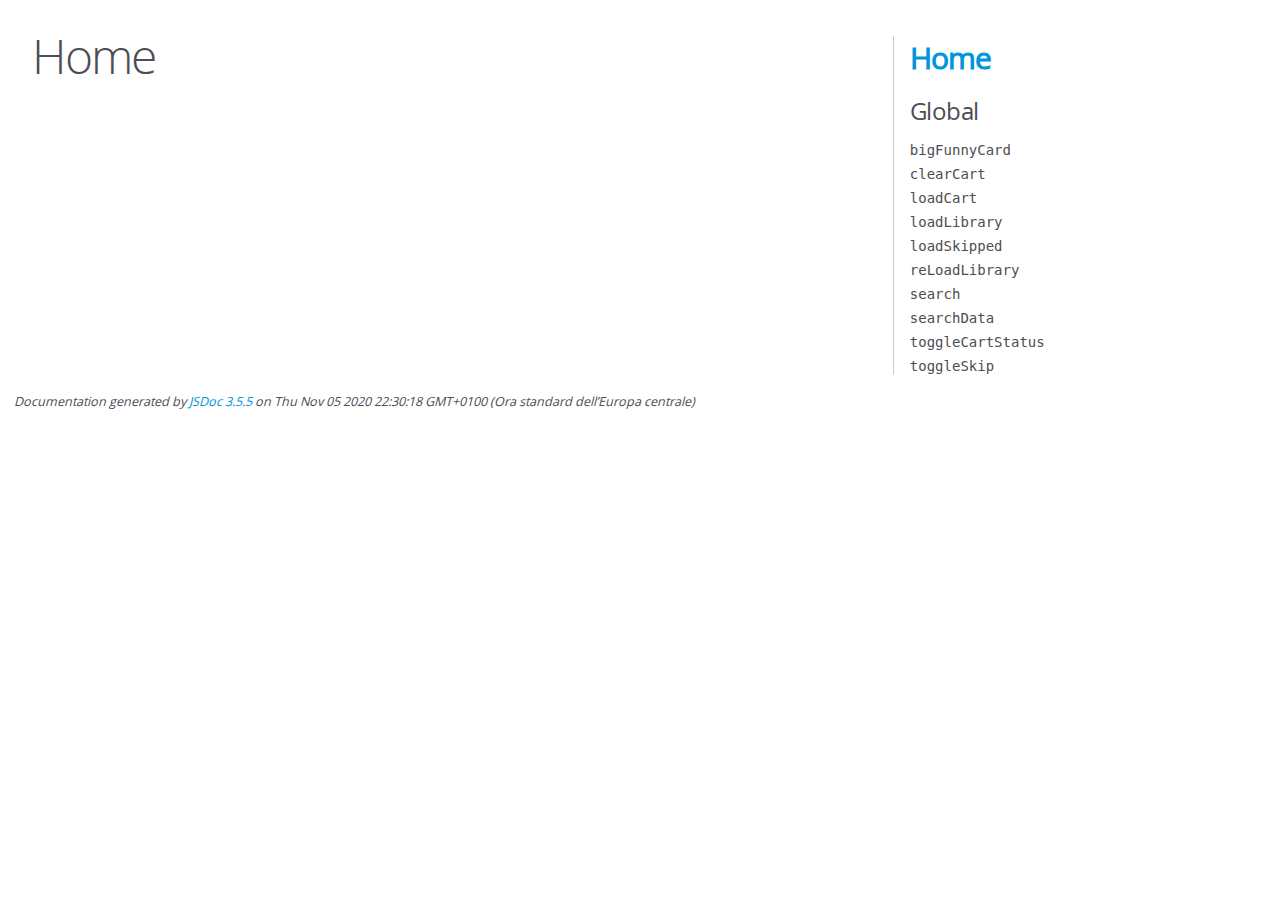
==== out/index.html @ 286a705b "started documenting the code" ====
<!DOCTYPE html>
<html lang="en">
<head>
    <meta charset="utf-8">
    <title>JSDoc: Home</title>

    <script src="scripts/prettify/prettify.js"> </script>
    <script src="scripts/prettify/lang-css.js"> </script>
    <!--[if lt IE 9]>
      <script src="//html5shiv.googlecode.com/svn/trunk/html5.js"></script>
    <![endif]-->
    <link type="text/css" rel="stylesheet" href="styles/prettify-tomorrow.css">
    <link type="text/css" rel="stylesheet" href="styles/jsdoc-default.css">
</head>

<body>

<div id="main">

    <h1 class="page-title">Home</h1>

    



    


    <h3> </h3>










    









</div>

<nav>
    <h2><a href="index.html">Home</a></h2><h3>Global</h3><ul><li><a href="global.html#bigFunnyCard">bigFunnyCard</a></li><li><a href="global.html#clearCart">clearCart</a></li><li><a href="global.html#loadCart">loadCart</a></li><li><a href="global.html#loadLibrary">loadLibrary</a></li><li><a href="global.html#loadSkipped">loadSkipped</a></li><li><a href="global.html#reLoadLibrary">reLoadLibrary</a></li><li><a href="global.html#search">search</a></li><li><a href="global.html#searchData">searchData</a></li><li><a href="global.html#toggleCartStatus">toggleCartStatus</a></li><li><a href="global.html#toggleSkip">toggleSkip</a></li></ul>
</nav>

<br class="clear">

<footer>
    Documentation generated by <a href="https://github.com/jsdoc3/jsdoc">JSDoc 3.5.5</a> on Thu Nov 05 2020 22:30:18 GMT+0100 (Ora standard dell’Europa centrale)
</footer>

<script> prettyPrint(); </script>
<script src="scripts/linenumber.js"> </script>
</body>
</html>
---- out/styles/prettify-tomorrow.css ----
/* Tomorrow Theme */
/* Original theme - https://github.com/chriskempson/tomorrow-theme */
/* Pretty printing styles. Used with prettify.js. */
/* SPAN elements with the classes below are added by prettyprint. */
/* plain text */
.pln {
  color: #4d4d4c; }

@media screen {
  /* string content */
  .str {
    color: #718c00; }

  /* a keyword */
  .kwd {
    color: #8959a8; }

  /* a comment */
  .com {
    color: #8e908c; }

  /* a type name */
  .typ {
    color: #4271ae; }

  /* a literal value */
  .lit {
    color: #f5871f; }

  /* punctuation */
  .pun {
    color: #4d4d4c; }

  /* lisp open bracket */
  .opn {
    color: #4d4d4c; }

  /* lisp close bracket */
  .clo {
    color: #4d4d4c; }

  /* a markup tag name */
  .tag {
    color: #c82829; }

  /* a markup attribute name */
  .atn {
    color: #f5871f; }

  /* a markup attribute value */
  .atv {
    color: #3e999f; }

  /* a declaration */
  .dec {
    color: #f5871f; }

  /* a variable name */
  .var {
    color: #c82829; }

  /* a function name */
  .fun {
    color: #4271ae; } }
/* Use higher contrast and text-weight for printable form. */
@media print, projection {
  .str {
    color: #060; }

  .kwd {
    color: #006;
    font-weight: bold; }

  .com {
    color: #600;
    font-style: italic; }

  .typ {
    color: #404;
    font-weight: bold; }

  .lit {
    color: #044; }

  .pun, .opn, .clo {
    color: #440; }

  .tag {
    color: #006;
    font-weight: bold; }

  .atn {
    color: #404; }

  .atv {
    color: #060; } }
/* Style */
/*
pre.prettyprint {
  background: white;
  font-family: Consolas, Monaco, 'Andale Mono', monospace;
  font-size: 12px;
  line-height: 1.5;
  border: 1px solid #ccc;
  padding: 10px; }
*/

/* Specify class=linenums on a pre to get line numbering */
ol.linenums {
  margin-top: 0;
  margin-bottom: 0; }

/* IE indents via margin-left */
li.L0,
li.L1,
li.L2,
li.L3,
li.L4,
li.L5,
li.L6,
li.L7,
li.L8,
li.L9 {
  /* */ }

/* Alternate shading for lines */
li.L1,
li.L3,
li.L5,
li.L7,
li.L9 {
  /* */ }
---- out/styles/jsdoc-default.css ----
@font-face {
    font-family: 'Open Sans';
    font-weight: normal;
    font-style: normal;
    src: url('../fonts/OpenSans-Regular-webfont.eot');
    src:
        local('Open Sans'),
        local('OpenSans'),
        url('../fonts/OpenSans-Regular-webfont.eot?#iefix') format('embedded-opentype'),
        url('../fonts/OpenSans-Regular-webfont.woff') format('woff'),
        url('../fonts/OpenSans-Regular-webfont.svg#open_sansregular') format('svg');
}

@font-face {
    font-family: 'Open Sans Light';
    font-weight: normal;
    font-style: normal;
    src: url('../fonts/OpenSans-Light-webfont.eot');
    src:
        local('Open Sans Light'),
        local('OpenSans Light'),
        url('../fonts/OpenSans-Light-webfont.eot?#iefix') format('embedded-opentype'),
        url('../fonts/OpenSans-Light-webfont.woff') format('woff'),
        url('../fonts/OpenSans-Light-webfont.svg#open_sanslight') format('svg');
}

html
{
    overflow: auto;
    background-color: #fff;
    font-size: 14px;
}

body
{
    font-family: 'Open Sans', sans-serif;
    line-height: 1.5;
    color: #4d4e53;
    background-color: white;
}

a, a:visited, a:active {
    color: #0095dd;
    text-decoration: none;
}

a:hover {
    text-decoration: underline;
}

header
{
    display: block;
    padding: 0px 4px;
}

tt, code, kbd, samp {
    font-family: Consolas, Monaco, 'Andale Mono', monospace;
}

.class-description {
    font-size: 130%;
    line-height: 140%;
    margin-bottom: 1em;
    margin-top: 1em;
}

.class-description:empty {
    margin: 0;
}

#main {
    float: left;
    width: 70%;
}

article dl {
    margin-bottom: 40px;
}

article img {
  max-width: 100%;
}

section
{
    display: block;
    background-color: #fff;
    padding: 12px 24px;
    border-bottom: 1px solid #ccc;
    margin-right: 30px;
}

.variation {
    display: none;
}

.signature-attributes {
    font-size: 60%;
    color: #aaa;
    font-style: italic;
    font-weight: lighter;
}

nav
{
    display: block;
    float: right;
    margin-top: 28px;
    width: 30%;
    box-sizing: border-box;
    border-left: 1px solid #ccc;
    padding-left: 16px;
}

nav ul {
    font-family: 'Lucida Grande', 'Lucida Sans Unicode', arial, sans-serif;
    font-size: 100%;
    line-height: 17px;
    padding: 0;
    margin: 0;
    list-style-type: none;
}

nav ul a, nav ul a:visited, nav ul a:active {
    font-family: Consolas, Monaco, 'Andale Mono', monospace;
    line-height: 18px;
    color: #4D4E53;
}

nav h3 {
    margin-top: 12px;
}

nav li {
    margin-top: 6px;
}

footer {
    display: block;
    padding: 6px;
    margin-top: 12px;
    font-style: italic;
    font-size: 90%;
}

h1, h2, h3, h4 {
    font-weight: 200;
    margin: 0;
}

h1
{
    font-family: 'Open Sans Light', sans-serif;
    font-size: 48px;
    letter-spacing: -2px;
    margin: 12px 24px 20px;
}

h2, h3.subsection-title
{
    font-size: 30px;
    font-weight: 700;
    letter-spacing: -1px;
    margin-bottom: 12px;
}

h3
{
    font-size: 24px;
    letter-spacing: -0.5px;
    margin-bottom: 12px;
}

h4
{
    font-size: 18px;
    letter-spacing: -0.33px;
    margin-bottom: 12px;
    color: #4d4e53;
}

h5, .container-overview .subsection-title
{
    font-size: 120%;
    font-weight: bold;
    letter-spacing: -0.01em;
    margin: 8px 0 3px 0;
}

h6
{
    font-size: 100%;
    letter-spacing: -0.01em;
    margin: 6px 0 3px 0;
    font-style: italic;
}

table
{
    border-spacing: 0;
    border: 0;
    border-collapse: collapse;
}

td, th
{
    border: 1px solid #ddd;
    margin: 0px;
    text-align: left;
    vertical-align: top;
    padding: 4px 6px;
    display: table-cell;
}

thead tr
{
    background-color: #ddd;
    font-weight: bold;
}

th { border-right: 1px solid #aaa; }
tr > th:last-child { border-right: 1px solid #ddd; }

.ancestors, .attribs { color: #999; }
.ancestors a, .attribs a
{
    color: #999 !important;
    text-decoration: none;
}

.clear
{
    clear: both;
}

.important
{
    font-weight: bold;
    color: #950B02;
}

.yes-def {
    text-indent: -1000px;
}

.type-signature {
    color: #aaa;
}

.name, .signature {
    font-family: Consolas, Monaco, 'Andale Mono', monospace;
}

.details { margin-top: 14px; border-left: 2px solid #DDD; }
.details dt { width: 120px; float: left; padding-left: 10px;  padding-top: 6px; }
.details dd { margin-left: 70px; }
.details ul { margin: 0; }
.details ul { list-style-type: none; }
.details li { margin-left: 30px; padding-top: 6px; }
.details pre.prettyprint { margin: 0 }
.details .object-value { padding-top: 0; }

.description {
    margin-bottom: 1em;
    margin-top: 1em;
}

.code-caption
{
    font-style: italic;
    font-size: 107%;
    margin: 0;
}

.prettyprint
{
    border: 1px solid #ddd;
    width: 80%;
    overflow: auto;
}

.prettyprint.source {
    width: inherit;
}

.prettyprint code
{
    font-size: 100%;
    line-height: 18px;
    display: block;
    padding: 4px 12px;
    margin: 0;
    background-color: #fff;
    color: #4D4E53;
}

.prettyprint code span.line
{
  display: inline-block;
}

.prettyprint.linenums
{
  padding-left: 70px;
  -webkit-user-select: none;
  -moz-user-select: none;
  -ms-user-select: none;
  user-select: none;
}

.prettyprint.linenums ol
{
  padding-left: 0;
}

.prettyprint.linenums li
{
  border-left: 3px #ddd solid;
}

.prettyprint.linenums li.selected,
.prettyprint.linenums li.selected *
{
  background-color: lightyellow;
}

.prettyprint.linenums li *
{
  -webkit-user-select: text;
  -moz-user-select: text;
  -ms-user-select: text;
  user-select: text;
}

.params .name, .props .name, .name code {
    color: #4D4E53;
    font-family: Consolas, Monaco, 'Andale Mono', monospace;
    font-size: 100%;
}

.params td.description > p:first-child,
.props td.description > p:first-child
{
    margin-top: 0;
    padding-top: 0;
}

.params td.description > p:last-child,
.props td.description > p:last-child
{
    margin-bottom: 0;
    padding-bottom: 0;
}

.disabled {
    color: #454545;
}
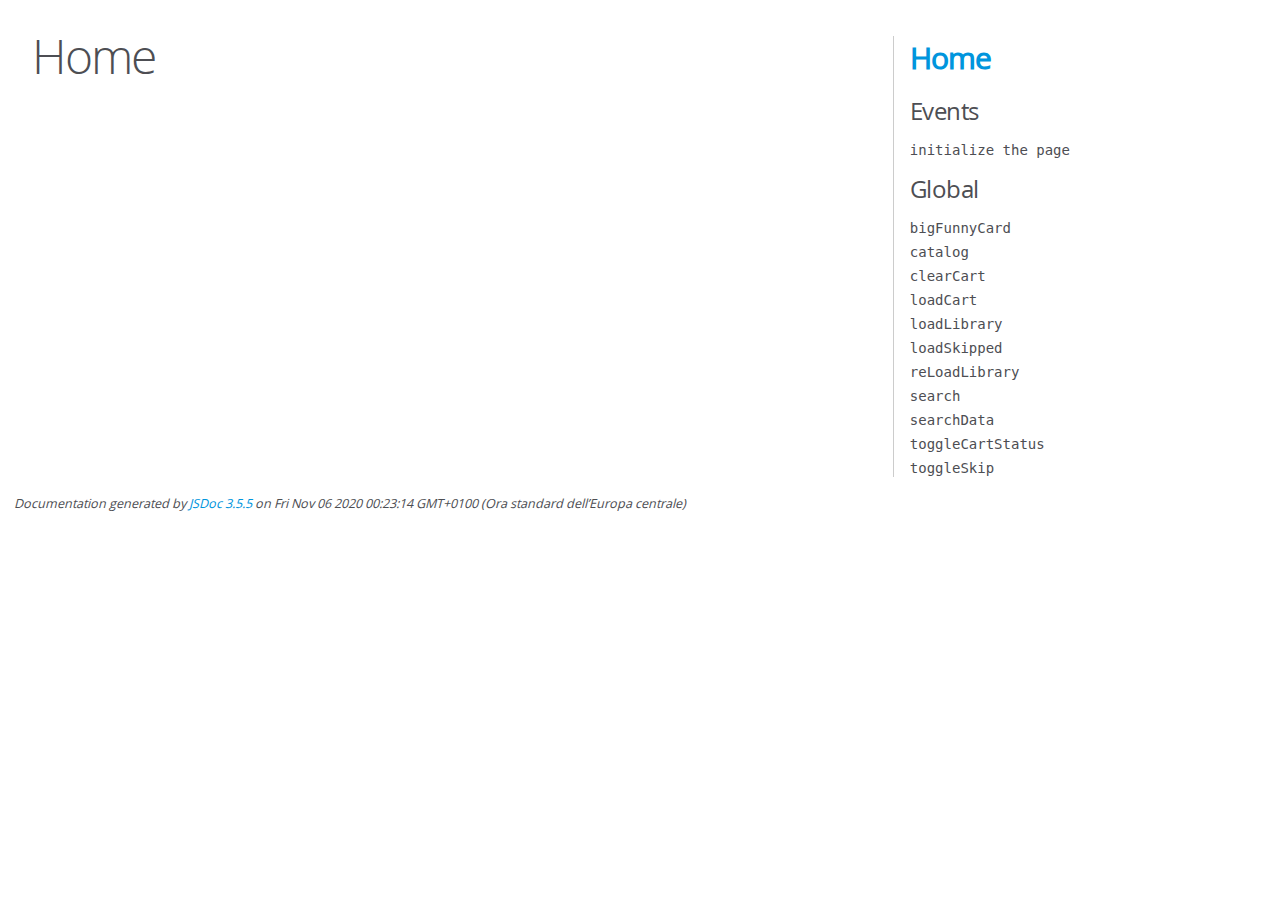
==== commit 07b08e13: "tried different options with jsDoc will investigate better themplates in the future" ====
--- a/out/index.html
+++ b/out/index.html
@@ -50,13 +50,13 @@
 </div>
 
 <nav>
-    <h2><a href="index.html">Home</a></h2><h3>Global</h3><ul><li><a href="global.html#bigFunnyCard">bigFunnyCard</a></li><li><a href="global.html#clearCart">clearCart</a></li><li><a href="global.html#loadCart">loadCart</a></li><li><a href="global.html#loadLibrary">loadLibrary</a></li><li><a href="global.html#loadSkipped">loadSkipped</a></li><li><a href="global.html#reLoadLibrary">reLoadLibrary</a></li><li><a href="global.html#search">search</a></li><li><a href="global.html#searchData">searchData</a></li><li><a href="global.html#toggleCartStatus">toggleCartStatus</a></li><li><a href="global.html#toggleSkip">toggleSkip</a></li></ul>
+    <h2><a href="index.html">Home</a></h2><h3>Events</h3><ul><li><a href="global.html#event:initializethepage">initialize the page</a></li></ul><h3>Global</h3><ul><li><a href="global.html#bigFunnyCard">bigFunnyCard</a></li><li><a href="global.html#catalog">catalog</a></li><li><a href="global.html#clearCart">clearCart</a></li><li><a href="global.html#loadCart">loadCart</a></li><li><a href="global.html#loadLibrary">loadLibrary</a></li><li><a href="global.html#loadSkipped">loadSkipped</a></li><li><a href="global.html#reLoadLibrary">reLoadLibrary</a></li><li><a href="global.html#search">search</a></li><li><a href="global.html#searchData">searchData</a></li><li><a href="global.html#toggleCartStatus">toggleCartStatus</a></li><li><a href="global.html#toggleSkip">toggleSkip</a></li></ul>
 </nav>
 
 <br class="clear">
 
 <footer>
-    Documentation generated by <a href="https://github.com/jsdoc3/jsdoc">JSDoc 3.5.5</a> on Thu Nov 05 2020 22:30:18 GMT+0100 (Ora standard dell’Europa centrale)
+    Documentation generated by <a href="https://github.com/jsdoc3/jsdoc">JSDoc 3.5.5</a> on Fri Nov 06 2020 00:23:14 GMT+0100 (Ora standard dell’Europa centrale)
 </footer>
 
 <script> prettyPrint(); </script>
